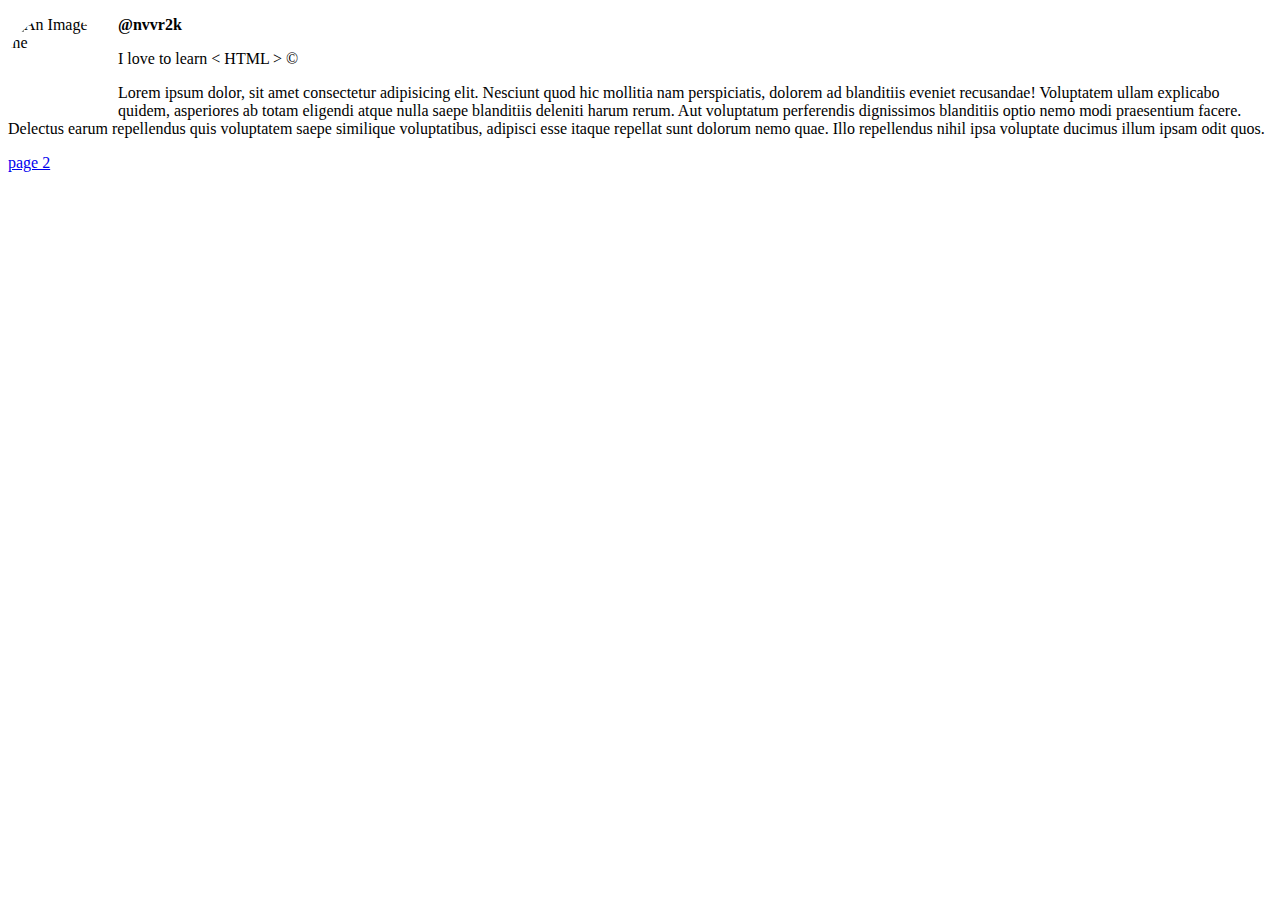
==== index.html @ 3c905723 "Add files via upload" ====
<!DOCTYPE html>
<html lang="en">

<head>
    <title>Home page</title>
    <style>
        img {
            width: 100px;
            height: 100px;
            border-radius: 50px;
            float: left;
            margin-right: 10px;
            object-fit: scale-down;
        }

        .username {
            font-weight: bold;
        }

        em {
            color: red;
            font-style: normal
        }

        body {
            background-image: url(/images/BG-Parchment-Beige.JPEG);
        }
    </style>
</head>

<body>
    <img src="images/photo.jpg" alt="An Image of me">
    <p class="username">@nvvr2k</p>
    <p>I love to learn &lt; HTML &gt; &copy;</p>
    <p>Lorem ipsum dolor, sit amet consectetur adipisicing elit. Nesciunt quod hic mollitia nam perspiciatis, dolorem ad
        blanditiis eveniet recusandae! Voluptatem ullam explicabo quidem, asperiores ab totam eligendi atque nulla
        saepe blanditiis deleniti harum rerum. Aut voluptatum perferendis dignissimos blanditiis optio nemo modi
        praesentium
        facere. Delectus earum repellendus quis voluptatem saepe similique voluptatibus, adipisci esse itaque repellat
        sunt dolorum nemo quae. Illo repellendus nihil ipsa voluptate ducimus illum ipsam odit quos.</p>
    <a href="/index2.html">page 2</a>

</body>

</html>
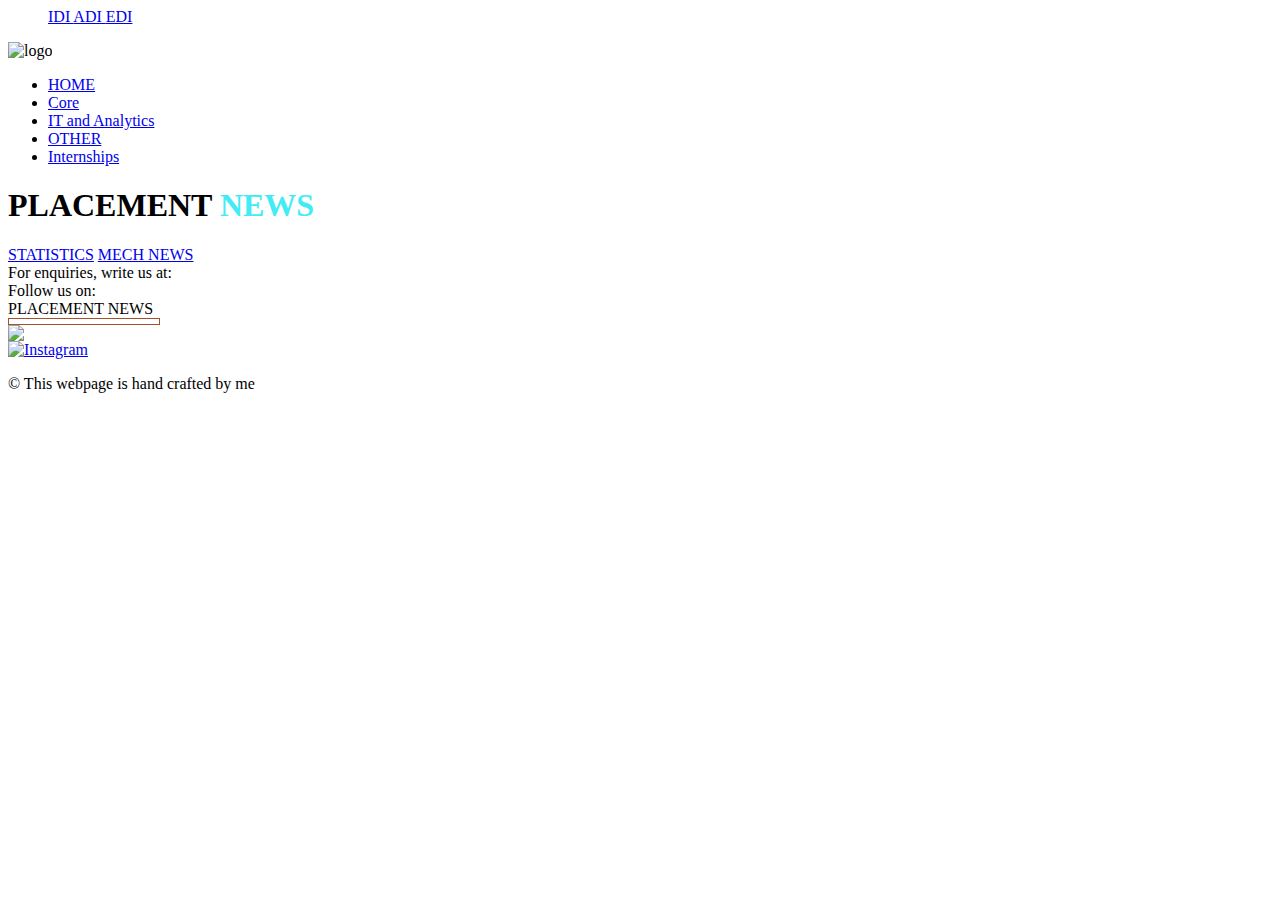
==== commit 9e34de9d: "Add files via upload" ====
--- a/index.html
+++ b/index.html
@@ -1,45 +1,52 @@
-<!DOCTYPE html>
-<html lang="en">
+<html>
 
 <head>
-    <title>Home page</title>
-    <style>
-        img {
-            width: 100px;
-            height: 100px;
-            border-radius: 50px;
-            float: left;
-            margin-right: 10px;
-            object-fit: scale-down;
-        }
-
-        .username {
-            font-weight: bold;
-        }
-
-        em {
-            color: red;
-            font-style: normal
-        }
-
-        body {
-            background-image: url(/images/BG-Parchment-Beige.JPEG);
-        }
-    </style>
+    <title>Placement news</title>
+    <link rel="stylesheet" type="text/css" href="style.css">
+    <link rel="icon" type="image/png" href="/practice1/pn.png">
 </head>
 
 <body>
-    <img src="images/photo.jpg" alt="An Image of me">
-    <p class="username">@nvvr2k</p>
-    <p>I love to learn &lt; HTML &gt; &copy;</p>
-    <p>Lorem ipsum dolor, sit amet consectetur adipisicing elit. Nesciunt quod hic mollitia nam perspiciatis, dolorem ad
-        blanditiis eveniet recusandae! Voluptatem ullam explicabo quidem, asperiores ab totam eligendi atque nulla
-        saepe blanditiis deleniti harum rerum. Aut voluptatum perferendis dignissimos blanditiis optio nemo modi
-        praesentium
-        facere. Delectus earum repellendus quis voluptatem saepe similique voluptatibus, adipisci esse itaque repellat
-        sunt dolorum nemo quae. Illo repellendus nihil ipsa voluptate ducimus illum ipsam odit quos.</p>
-    <a href="/index2.html">page 2</a>
+    <header>
+        <nav>
+            <ul>
+                <a href="#">IDI </a>
+                <a href="#">ADI </a>
+                <a href="#">EDI </a>
+            </ul>
+        </nav>
+        <div class="main">
+            <div class="logo"><img src="pn.png" title="logo"></div>
+            <ul>
+                <li class="active"><a href="#">HOME</a></li>
+                <li><a href="/practice1/core.html">Core</a></li>
+                <li><a href="#">IT and Analytics</a></li>
+                <li><a href="#">OTHER</a></li>
+                <li><a href="#">Internships</a></li>
+            </ul>
+        </div>
+        <div class="title">
+            <h1>PLACEMENT <span style="color:#42ecf5;">NEWS</span></h1>
+
+        </div>
+
+        <div class="button">
+            <a href="#" class="btn">STATISTICS</a>
+            <a href="#" class="btn">MECH NEWS</a>
+
+        </div>
+        <div class="t">For enquiries, write us at:</div>
+        <div class="i">Follow us on: </div>
+        <div class="log">PLACEMENT NEWS</div>
+        <div class="rect" style="width:150px;height:5px;border:1px solid sienna;"></div>
+        <div class="mail"><a href="mailto:mea@.nitc.ac.in" target="_blank"><img src="index.png"></a></div>
+        <div class="insta"><a href="https://instagram.com/mea_nitc" target="_blank"><img
+                    src="Instagram_logo_2016.svg.png" title="Instagram"></a></div>
+    </header>
 
 </body>
+<footer>
+    <p>&copy; This webpage is hand crafted by me</p>
+</footer>
 
 </html>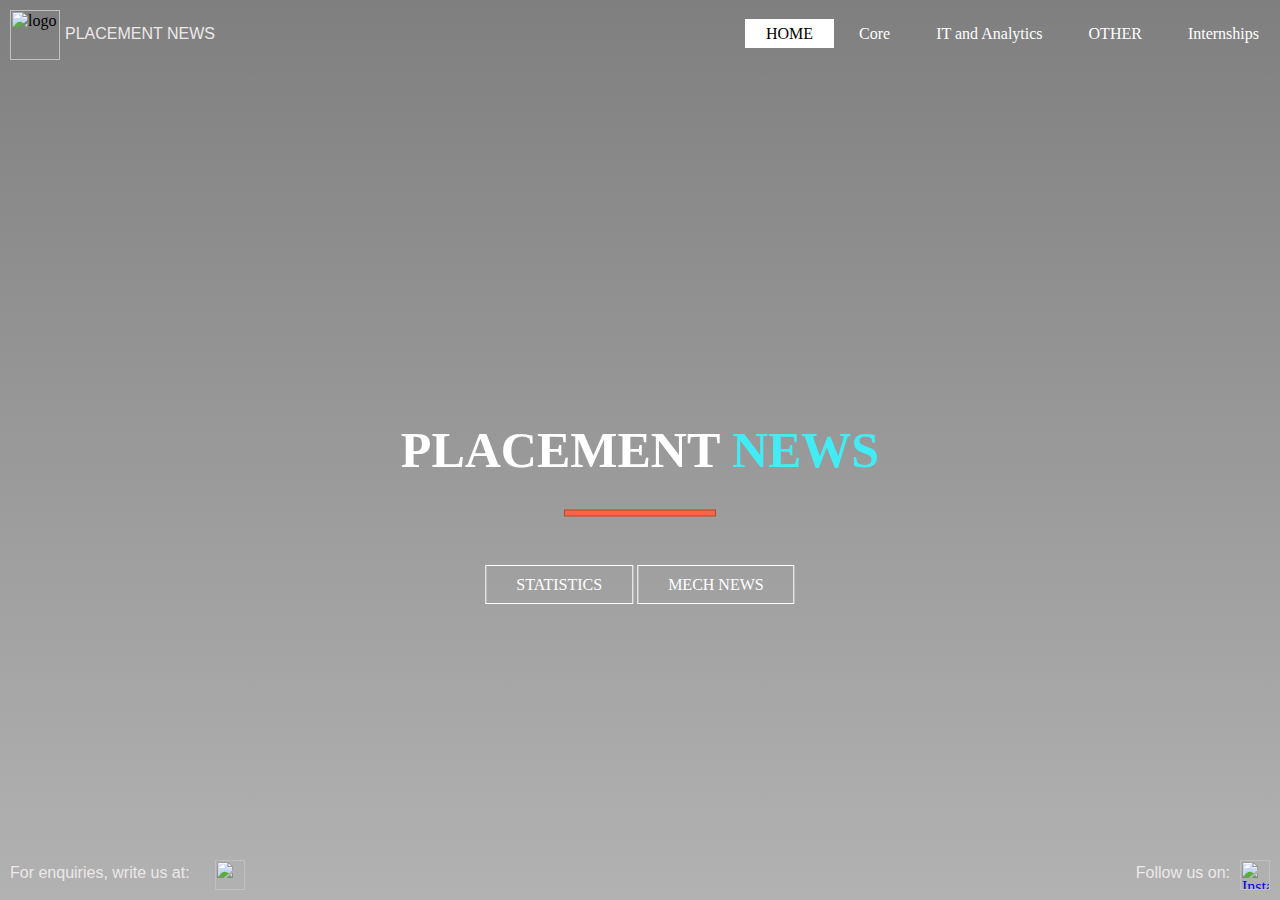
==== commit e635020e: "Update index.html" ====
--- a/index.html
+++ b/index.html
@@ -8,13 +8,7 @@
 
 <body>
     <header>
-        <nav>
-            <ul>
-                <a href="#">IDI </a>
-                <a href="#">ADI </a>
-                <a href="#">EDI </a>
-            </ul>
-        </nav>
+        
         <div class="main">
             <div class="logo"><img src="pn.png" title="logo"></div>
             <ul>
@@ -45,8 +39,6 @@
     </header>
 
 </body>
-<footer>
-    <p>&copy; This webpage is hand crafted by me</p>
-</footer>
 
-</html>+
+</html>
--- a/style.css
+++ b/style.css
@@ -0,0 +1,135 @@
+*{
+    margin: 0;
+    padding: 0;
+    font-family: Century Gothic;
+}
+header{
+    background-image:linear-gradient(rgba(0,0,0,0.5),rgba(0,0,0,0.4), rgba(0,0,0,0.3)), url(../practice1/nitc.jpg);
+    height: 100vh;
+    background-size: cover;
+    background-position-x: center;
+}
+ul{
+    float: right;
+    list-style-type: none;
+    margin-top: 25px;
+}
+
+ul li{display: inline-block;}
+
+ul li a{
+    text-decoration: none;
+    color:white;
+    padding: 5px 20px;
+    border: 1px solid transparent;
+    transition: 0.6s ease;
+}
+
+ul li a:hover{
+    background-color: white;
+    color: black;
+}
+ul li.active a{ background-color: white;
+color: black;}
+
+.logo img{
+    
+    float: left;
+    width: 50px;
+    height: auto;
+    margin-top: 10px;
+    margin-left: 10px;
+    
+}
+.main{
+    max-width: 1500px;
+    
+}
+
+.title{
+    position: absolute;
+    top: 50%;
+    left: 50%;
+    transform: translate(-50%,-50%);
+    
+    
+}
+.title h1{
+    color: white;
+    font-size: 50px;
+}
+.button{
+    position: absolute;
+    top: 65%;
+    left: 50%;
+    transform: translate(-50%,-50%);
+}
+.btn{
+    border: 1px solid #fff;
+    padding: 10px 30px;
+    color: white;
+    text-decoration: none;
+}
+.btn:hover{background-color: white;
+    color: black;}
+
+.log{
+    color: rgb(238, 232, 232);
+    font-family: 'Gill Sans', 'Gill Sans MT', Calibri, 'Trebuchet MS', sans-serif;
+    margin-top: 25px;
+    margin-left: 5px;
+    float: left;
+    
+    
+}
+.rect{
+    position: absolute;
+    top: 57%;
+    left: 50%;
+    transform: translate(-50%,-50%);
+    background-color: tomato;
+}
+
+.mail img{
+    float: left;
+    position: absolute;
+    bottom: 10px;
+
+    height: 30px;
+    
+    
+}
+.t {
+    color: rgb(238, 232, 232);
+    font-family: 'Gill Sans', 'Gill Sans MT', Calibri, 'Trebuchet MS', sans-serif;
+    position: absolute;
+    bottom: 2%;
+    left: 10px;
+    
+    
+    
+}
+.insta img {
+    position: absolute;
+    bottom: 10px;
+    right: 10px;
+    
+    width: 30px;
+    height: 30px;
+    
+}
+.i {
+    color: rgb(238, 232, 232);
+    font-family: 'Gill Sans', 'Gill Sans MT', Calibri, 'Trebuchet MS', sans-serif;
+    position: absolute;
+    
+    bottom: 2%;
+    right: 30px;
+    margin-right: 20px;}
+
+.ribbon{
+        position: absolute;
+        top: 0%;
+        background-color: whitesmoke;
+        
+    }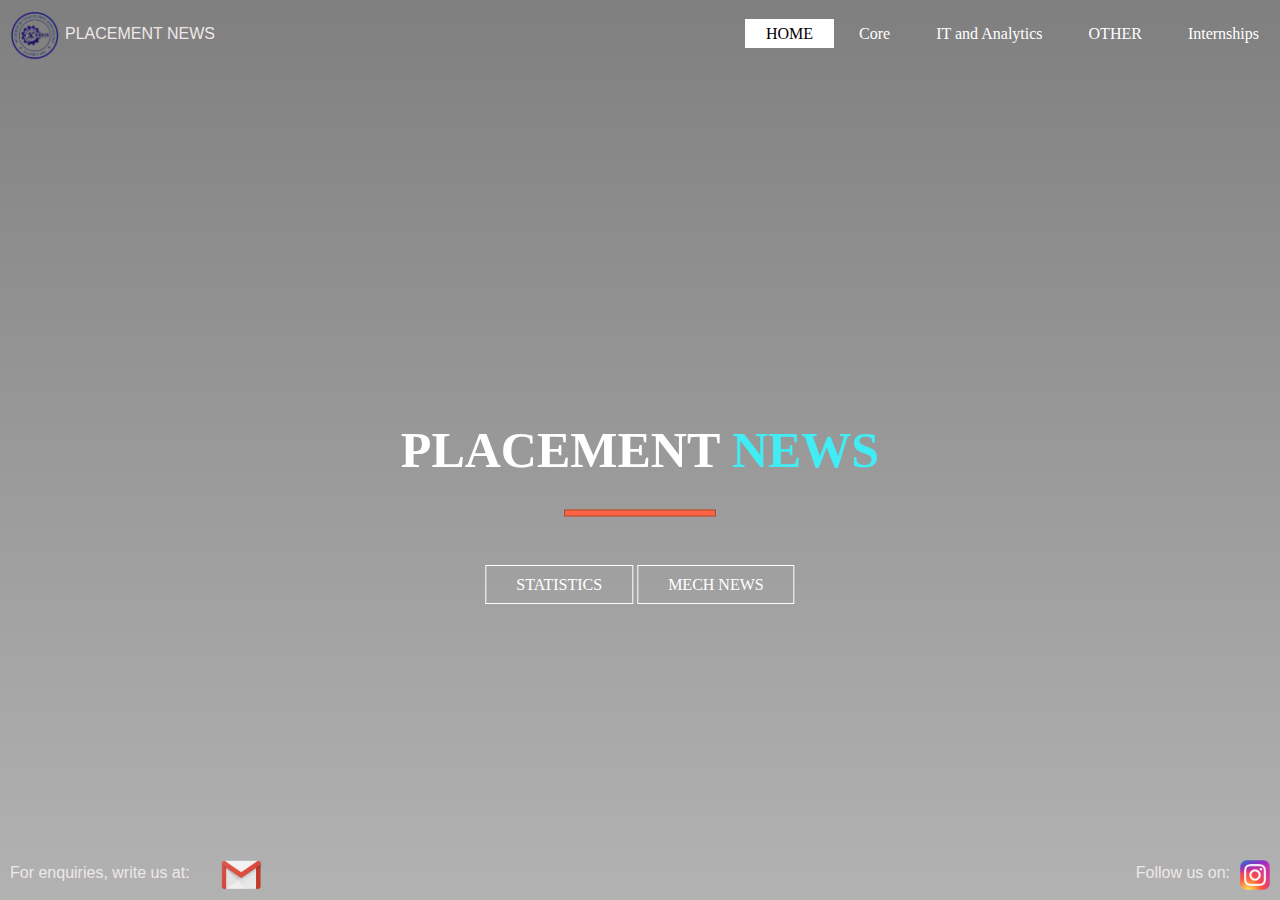
==== commit 3eec20d8: "Update index.html" ====
--- a/index.html
+++ b/index.html
@@ -3,7 +3,7 @@
 <head>
     <title>Placement news</title>
     <link rel="stylesheet" type="text/css" href="style.css">
-    <link rel="icon" type="image/png" href="/practice1/pn.png">
+    <link rel="icon" type="image/png" href="pn.png">
 </head>
 
 <body>
